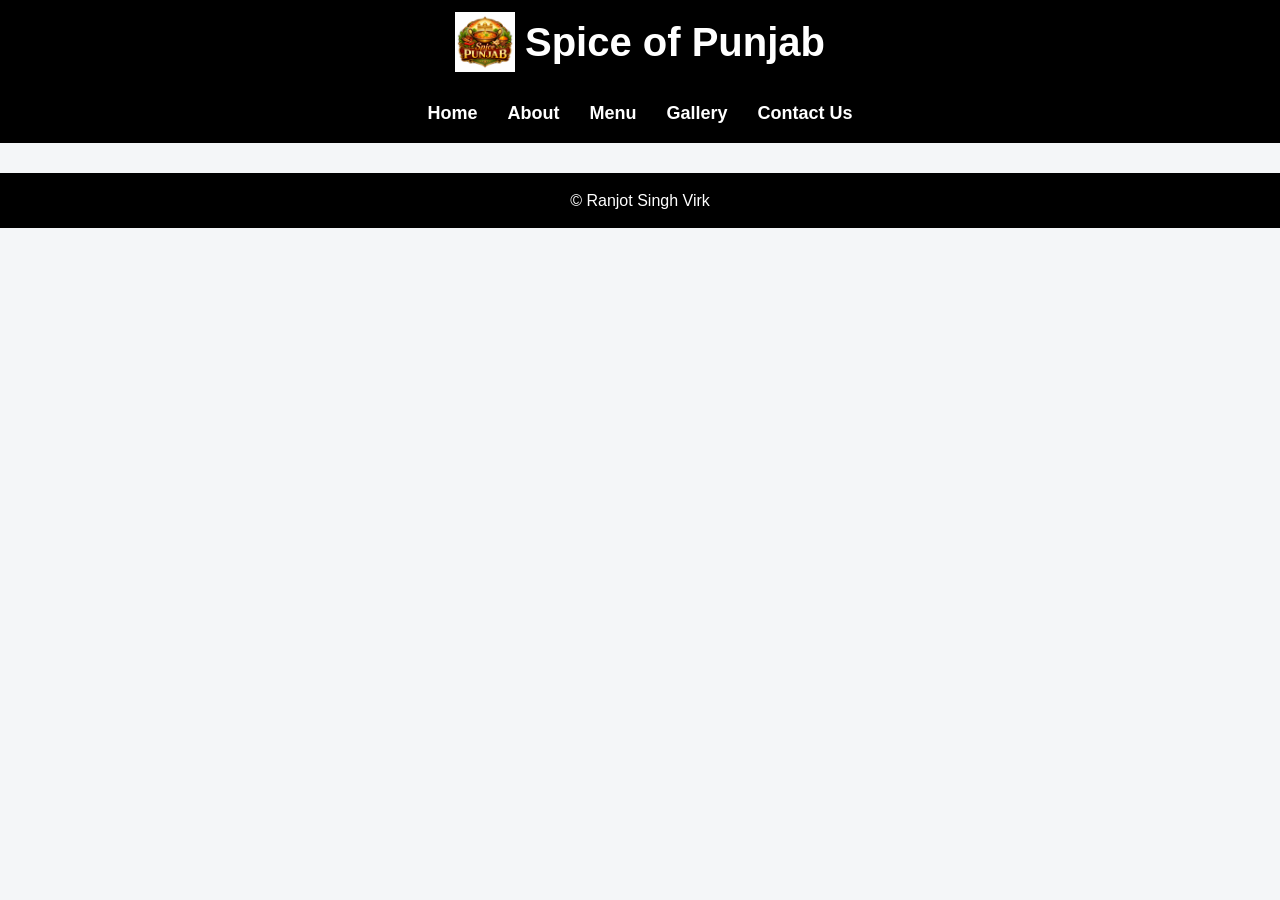
==== index.html @ bb6bf652 "Done menu part" ====
<!DOCTYPE html>
<html lang="en">
<title>Spice of Punjab</title>
<head>
    <meta charset="UTF-8">
    <title>Spice of Punjab</title>
    <link rel="stylesheet" href="style.css">
</head>

<body>
<header class="logo-header">
  <img src="images/Spice of Punjab logo.png" alt="Spice of Punjab logo">
  <h1>Spice of Punjab</h1>
</header>
    <header>
       <nav>
        <a href="index.html">Home</a>
        <a href="about.html">About</a>
        <a href="menu.html">Menu</a>
        <a href="gallery.html">Gallery</a>
        <a href="contact.html">Contact Us</a>
        </nav>
    </header>
        
  <p></p>

    
</body>
   
    <footer>
        <p>© Ranjot Singh Virk</p>
    </footer>

</html>
---- style.css ----
/* Reset default browser styles for consistency */
* {
    margin: 0;
    padding: 0;
    box-sizing: border-box;
}

/* General page styling */
body {
    font-family: Arial, Helvetica, sans-serif; /* Sets default font */
    line-height: 1.6;
    background-color: #f4f6f8;
    color: #333;
}

h1{
    text-align: center;
    color: #ffffff;
}

title {
    color:#ffffff
}
header {
    background-color: #000000;
    padding: 15px 0;
}

.logo-header img {
  width: 60px;
  height: auto;
  background-color: rgb(0, 0, 0);
}
.logo-header {
  display: flex;              
  align-items: center;        
  justify-content: center;    
  gap: 10px;
  background-color:rgb(0, 0, 0);
  padding: 10px 20px;    
  }
.logo-header h1 {
  font-size: 40px;
}

nav {
    display: flex;
    justify-content: center;
    gap: 30px;
}

nav a {
    color: white;
    text-decoration: none;
    font-size: 18px;
    font-weight: bold;
    transition: 0.3s;
}

nav a:hover {
    color: #ffffff;
}


main {
    max-width: 900px;
    margin: 30px auto;
    padding: 20px;
}


main h1 {
    text-align: center;
    margin-bottom: 20px;
    color: #ffffff;
}


section {
    background: white;
    margin-bottom: 20px;
    padding: 20px;
    border-radius: 10px;
    box-shadow: 0 4px 10px rgba(0,0,0,0.1);
}


section h2 {
    margin-bottom: 10px;
    color: #ffffff;
}

h2 { 
    text-align: center;

    color: #000000;

}

h3 {
    color: #000000;
    text-align: center;
    font-size: x-large;
}

h4 {
    color: #000000;
    text-align: center;
    font-weight: normal;
}

p {
    color: #ffffff;
}

ul {
    padding-left: 20px;
    text-align: center;
}

li {
    margin-bottom: 8px;
}


footer {
    text-align: center;
    padding: 15px;
    background-color: #000000;
    color: white;
    margin-top: 30px;
}


/* This is styling my gallery class on the page gallery.html */
.gallery {
    display: grid;
    grid-template-columns: repeat(3, 1fr);
    gap: 50px;
    width: 100%;
    margin: 150px auto;
}

.gallery img {
    width: 100%;
    height: 250px;
    object-fit: cover;   
    border-radius: 15px;
    display: block;
    transition: transform 0.3s ease;     
}

.gallery img:hover {
    transform: scale(1.05);
}

.section :hover {
    transform: scale(1.05); 
}

.about {
    background-image: url('https://www.itsonlycricket.com/wp-content/uploads/2021/03/cricket-field.jpg'); /* 👈 replace with your image path */
    background-size: cover;  /* makes image cover entire section */
    background-position: center;  /* centers the image */
    background-repeat: no-repeat;
    
    padding: 100px 20px;
    color: white;
    text-align: center;
}
.contact-container {
  display: flex;
  justify-content: space-around;
  flex-wrap: wrap;
  padding: 40px;
  gap: 20px;
}

.contact-form,
.contact-info {
  background:black;
  padding: 20px;
  width: 350px;
  border-radius: 12px;
  box-shadow: 0 4px 10px rgba(0,0,0,0.1);
}

.contact-form input,
.contact-form textarea {
  width: 100%;
  margin: 10px 0;
  padding: 10px;
  border-radius: 8px;
  border: 1px solid #ccc;
}

.contact-form button {
  width: 100%;
  padding: 10px;
  background: #8b0000;
  color: white;
  border: none;
  border-radius: 8px;
  cursor: pointer;
}

.contact-form button:hover {
  background: #a00000;
}

.contact-info p {
  text-align: left;
  margin: 10px 0;
}

@media (max-width: 600px) {
    nav {
        flex-direction: column;
        gap: 10px;
    }

    main {
        padding: 10px;
    }
}
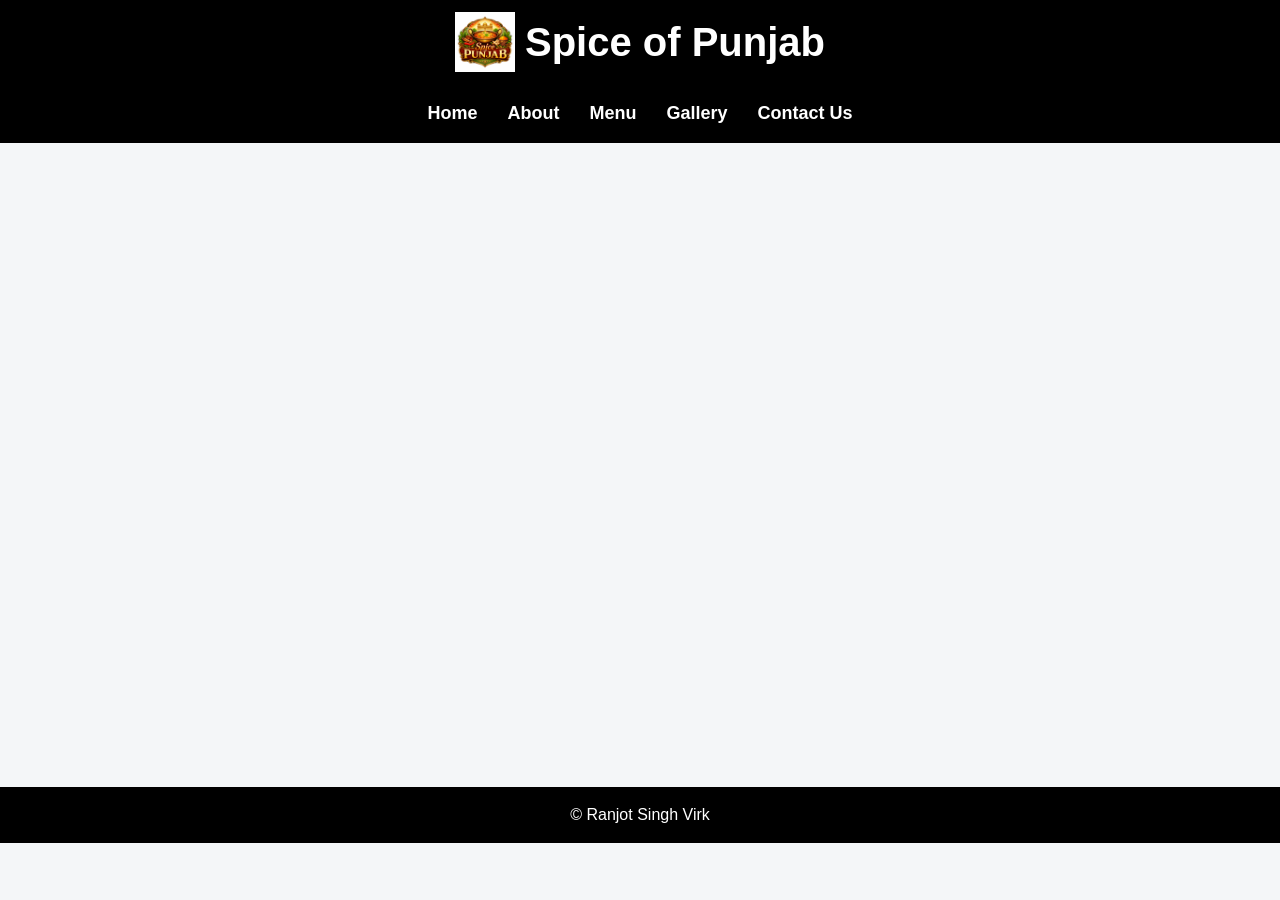
==== commit 6ec042e2: "test" ====
--- a/index.html
+++ b/index.html
@@ -12,6 +12,12 @@
   <img src="images/Spice of Punjab logo.png" alt="Spice of Punjab logo">
   <h1>Spice of Punjab</h1>
 </header>
+
+
+<body style="
+background-image: url('https://t4.ftcdn.net/jpg/07/12/88/45/360_F_712884560_Yo8EBdcoAApSFKvIjt5ZMoaxhPFUMyOh.jpg');"></body>
+       
+
     <header>
        <nav>
         <a href="index.html">Home</a>
@@ -21,14 +27,35 @@
         <a href="contact.html">Contact Us</a>
         </nav>
     </header>
-        
-  <p></p>
+            
+<br>
+<br>
+<br>
+<br>
+<br>
+<br>
+<br>
+<br>
+<br>
+<br>
+<br>
+<br>
+<br>
+<br>
+<br>
+<br>
+<br>
+<br>
+<br>
+<br>
+<br>
+<br>
+<br>
+<br>
 
     
 </body>
-   
-    <footer>
+<footer>
         <p>© Ranjot Singh Virk</p>
     </footer>
-
 </html> 
--- a/style.css
+++ b/style.css
@@ -74,7 +74,12 @@
     margin-bottom: 20px;
     color: #ffffff;
 }
-
+body{
+    background-repeat: no-repeat;
+    background-size: cover;
+    background-position: center;
+    height: 100vh;
+}
 
 section {
     background: white;
@@ -107,7 +112,16 @@
     color: #000000;
     text-align: center;
     font-weight: normal;
-}
+    font-size: larger;
+}
+
+h5 {
+    color: #000000;
+    text-align: center;
+    font-weight: normal;
+    font-size: x-large;
+}
+
 
 p {
     color: #ffffff;
@@ -158,16 +172,7 @@
     transform: scale(1.05); 
 }
 
-.about {
-    background-image: url('https://www.itsonlycricket.com/wp-content/uploads/2021/03/cricket-field.jpg'); /* 👈 replace with your image path */
-    background-size: cover;  /* makes image cover entire section */
-    background-position: center;  /* centers the image */
-    background-repeat: no-repeat;
-    
-    padding: 100px 20px;
-    color: white;
-    text-align: center;
-}
+
 .contact-container {
   display: flex;
   justify-content: space-around;
